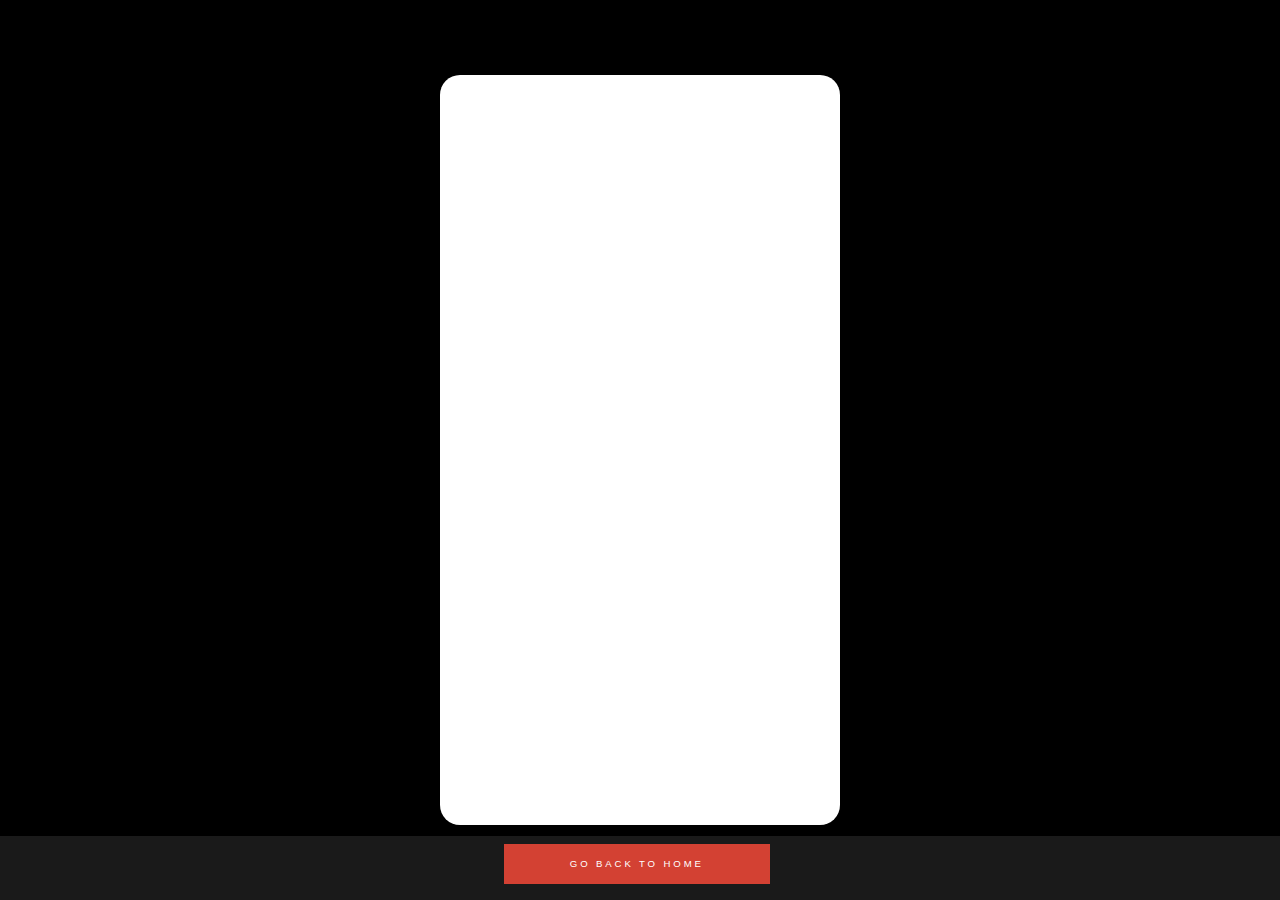
==== reel/index.html @ e227a806 "Add files via upload" ====
<!DOCTYPE html>
<html lang="en">
  <head>
    <meta charset="UTF-8" />
    <meta http-equiv="X-UA-Compatible" content="IE=edge" />
    <meta name="viewport" content="width=device-width, initial-scale=1.0" />
    <title>TikTok Clone</title>
    <link rel="stylesheet" href="style.css" />
    <link href="https://fonts.googleapis.com/icon?family=Material+Icons" rel="stylesheet" />
  </head>
  <body>






    <div class="app__videos">
      <!-- video starts -->
      <div class="video">
        <video class="video__player" src="video/video1.mp4"></video>

        <!-- sidebar -->
        <div class="videoSidebar">
          <div class="videoSidebar__button">
            <span class="material-icons"> favorite_border </span>
            <p></p>
          </div>

          <div class="videoSidebar__button">
            <span class="material-icons"> message </span>
            <p></p>
          </div>

          <div class="videoSidebar__button">
            <span class="material-icons"> share </span>
            <p></p>
          </div>
        </div>

        <!-- footer -->
        <div class="videoFooter">
          <div class="videoFooter__text">
            <h3></h3>
            <p class="videoFooter__description"></p>

            <div class="videoFooter__ticker">
             <!-- <span class="material-icons videoFooter__icon"> music_note </span>
              <marquee>Song name</marquee> -->
            </div>
          </div>
          <img
            src="https://static.thenounproject.com/png/934821-200.png"
            alt=""
            class="videoFooter__record"
          />
        </div>
      </div>
      <!-- video ends -->

      <!-- video starts -->
      <div class="video">
        <video class="video__player" src="video/video2.mp4"></video>

        <!-- sidebar -->
        <div class="videoSidebar">
          <div class="videoSidebar__button">
            <span class="material-icons"> favorite_border </span>
            <p></p>
          </div>

          <div class="videoSidebar__button">
            <span class="material-icons"> message </span>
            <p></p>
          </div>

          <div class="videoSidebar__button">
            <span class="material-icons"> share </span>
            <p></p>
          </div>
        </div>

        <!-- footer -->
        <div class="videoFooter">
          <div class="videoFooter__text">
            <h3></h3>
            <p class="videoFooter__description"></p>

            <div class="videoFooter__ticker">
             <!-- <span class="material-icons videoFooter__icon"> music_note </span>
              <marquee>Song name</marquee> -->
            </div>
          </div>
          <img
            src="https://static.thenounproject.com/png/934821-200.png"
            alt=""
            class="videoFooter__record"
          />
        </div>
      </div>

 <div class="video">
        <video class="video__player" src="video/video3.mp4"></video>

        <!-- sidebar -->
        <div class="videoSidebar">
          <div class="videoSidebar__button">
            <span class="material-icons"> favorite_border </span>
            <p></p>
          </div>

          <div class="videoSidebar__button">
            <span class="material-icons"> message </span>
            <p></p>
          </div>

          <div class="videoSidebar__button">
            <span class="material-icons"> share </span>
            <p></p>
          </div>
        </div>

        <!-- footer -->
        <div class="videoFooter">
          <div class="videoFooter__text">
            <h3></h3>
            <p class="videoFooter__description"></p>

            <div class="videoFooter__ticker">
             <!-- <span class="material-icons videoFooter__icon"> music_note </span>
              <marquee>Song name</marquee> -->
            </div>
          </div>
          <img
            src="https://static.thenounproject.com/png/934821-200.png"
            alt=""
            class="videoFooter__record"
          />
        </div>
      </div>

 <div class="video">
        <video class="video__player" src="video/video4.mp4"></video>

        <!-- sidebar -->
        <div class="videoSidebar">
          <div class="videoSidebar__button">
            <span class="material-icons"> favorite_border </span>
            <p></p>
          </div>

          <div class="videoSidebar__button">
            <span class="material-icons"> message </span>
            <p></p>
          </div>

          <div class="videoSidebar__button">
            <span class="material-icons"> share </span>
            <p></p>
          </div>
        </div>

        <!-- footer -->
        <div class="videoFooter">
          <div class="videoFooter__text">
            <h3></h3>
            <p class="videoFooter__description"></p>

            <div class="videoFooter__ticker">
             <!-- <span class="material-icons videoFooter__icon"> music_note </span>
              <marquee>Song name</marquee> -->
            </div>
          </div>
          <img
            src="https://static.thenounproject.com/png/934821-200.png"
            alt=""
            class="videoFooter__record"
          />
        </div>
      </div>

      <!-- video ends -->
    </div>

<script>
  const videos = document.querySelectorAll('video');
  const appVideos = document.querySelector('.app__videos');
  const videoCount = videos.length;
  const videoHeight = videos[0].offsetHeight;

  // Play/pause videos based on visibility
  appVideos.addEventListener('scroll', function () {
    videos.forEach((video) => {
      const rect = video.getBoundingClientRect();
      
      // Play the video if it is at least halfway visible
      if (rect.top >= 0 && rect.bottom - window.innerHeight / 2 <= window.innerHeight) {
        video.play();
      } else {
        video.pause();
        
        // Reset the video after a slight delay to avoid abrupt resets
        setTimeout(() => {
          if (video.paused) {
            video.currentTime = 0;
          }
        }, 200); // Adjust delay as necessary
      }
    });

    // Loop scroll behavior
    const scrollPosition = appVideos.scrollTop;
    const totalHeight = appVideos.scrollHeight;
    const visibleHeight = appVideos.clientHeight;

    if (scrollPosition + visibleHeight >= totalHeight - 3) { // Adjust threshold as needed
      setTimeout(() => {
        appVideos.scrollTo({
          top: 0,
          behavior: 'smooth'
        });
      }, 500); // Delay to allow the user to stop scrolling
    }
  });

  // Toggle video play/pause on click
  for (const video of videos) {
    video.addEventListener('click', function () {
      if (video.paused) {
        video.play();
      } else {
        video.pause();
      }
    });
  }
</script>

     <footer class="footer">
    <button class="home-button" onclick="goToHome()">Go Back to Home</button>
  </footer>

  <script>
    // Video control script here

    // Function to navigate to home
    function goToHome() {
      window.location.href = '../index.html'; // Change 'index.html' to your home page's URL
    }
  </script>

  <style>

    @import url("https://fonts.googleapis.com/css2?family=Castoro:ital@0;1&family=Public+Sans:ital,wght@0,300;0,400;0,500;0,600;0,700;1,300;1,400;1,500;1,600;1,700&display=swap");

:root {
    --font-1: "Public Sans", Sans-serif;
    --font-2: "Castoro", Serif;

  /* monospace
   */
    --font-mono: Consolas, "Andale Mono", Courier, "Courier New", monospace;
}


    .footer {
  background-color: rgba(51, 51, 51, 0.5); /* Semi-transparent background */
  backdrop-filter: blur(10px);
  color: white;
  padding: 8px;
  text-align: center;
  position: fixed;
  bottom: 0;
  width: 100%; /* Make the footer span the full width of the screen */
  max-width: 100%; /* Ensure it doesn't exceed the screen width */
  box-shadow: 0 -2px 10px rgba(0, 0, 0, 0.3);
  left: 0;
  right: 0;
}

/* Optional: Add padding or change the design for smaller screens */
@media (max-width: 600px) {
  .footer {
    padding: 12px;
  }
}

.home-button {
  display: inline-block;
        --btn-height: var(--vspace-btn);
        font-family: Arial, sans-serif; /* Replace with your font-family or variable */
        font-weight: 500;
        font-size: calc(16px * 0.6); /* Replace 16px with your base font size */
        text-transform: uppercase;
        letter-spacing: 0.3em;
        height: var(--btn-height, 40px); /* Use variable or default to 40px */
        line-height: calc(var(--btn-height, 40px) - 4px); /* Adjust line height based on height */
        padding: 0 4rem; /* Increased horizontal padding */
        margin: 0 0.4rem 0.5rem 0; /* Margin around the button */
        color: #ffffff; /* Replace with your button text color variable */
        text-decoration: none;
        text-align: center;
        white-space: nowrap;
        cursor: pointer;
        transition: all 0.3s;
        background-color: #d34133; /* Replace with your button background color variable */
        border: 2px solid #d34133; /* Replace with your button border color variable */
        -webkit-font-smoothing: antialiased; /* Smooth font rendering on webkit browsers */
        box-sizing: border-box; /* Include padding and border in element's total width and height */
        width: auto; /* Allow the width to adjust based on padding */
}

.home-button:hover, .home-button:focus {
  background-color: orange; /* Highlight color on hover */
        border-color: orange; /* Highlight border color on hover */
}




</style>


  </body>
</html>
---- reel/style.css ----
* {
  margin: 0;
  box-sizing: border-box;
}

html {
  scroll-snap-type: y mandatory;
}



body {
  color: white;
  background-color: black;
  height: 100vh;
  display: grid;
  place-items: center;
}

.app__videos {
  position: relative;
  height: 750px;
  background-color: white;
  overflow: scroll;
  width: 100%;
  max-width: 400px;
  scroll-snap-type: y mandatory;
  border-radius: 20px;
}

.app__videos::-webkit-scrollbar {
  display: none;
}

.app__videos {
  -ms-overflow-style: none;
  scrollbar-width: none;
}

.video {
  position: relative;
  height: 100%;
  width: 100%;
  background-color: white;
  scroll-snap-align: start;
}

.video__player {
  object-fit: cover;
  width: 100%;
  height: 100%;
}

.videoSidebar {
  position: absolute;
  top: 48%;
  right: 10px;
}

.videoSidebar .material-icons {
  font-size: 28px;
  cursor: pointer;
}

.videoSidebar__button {
  padding: 20px;
  text-align: center;
}

.videoFooter {
  position: relative;
  bottom: 150px;
  margin-left: 20px;
  color: white;
  display: flex;
}

@keyframes spinTheRecord {
  from {
    transform: rotate(0deg);
  }
  to {
    transform: rotate(360deg);
  }
}

.videoFooter__record {
  animation: spinTheRecord infinite 5s linear;
  height: 50px;
  filter: invert(1);
  position: absolute;
  bottom: 0;
  right: 20px;
}

.videoFooter__text {
  flex: 1;
}

.videoFooter__text h3 {
  padding-bottom: 20px;
}

.videoFooter__icon {
  position: absolute;
}

.videoFooter__ticker {
  width: 400px;
  display: flex;
  align-items: center;
}

.videoFooter__ticker marquee {
  height: fit-content;
  margin-left: 30px;
  width: 60%;
}

.videoFooter__description {
  padding-bottom: 20px;
}

@media (max-width: 425px) {
  .app__videos {
    width: 100%;
    height: 100%;
    max-width: 100%;
    border-radius: 0;
  }
}
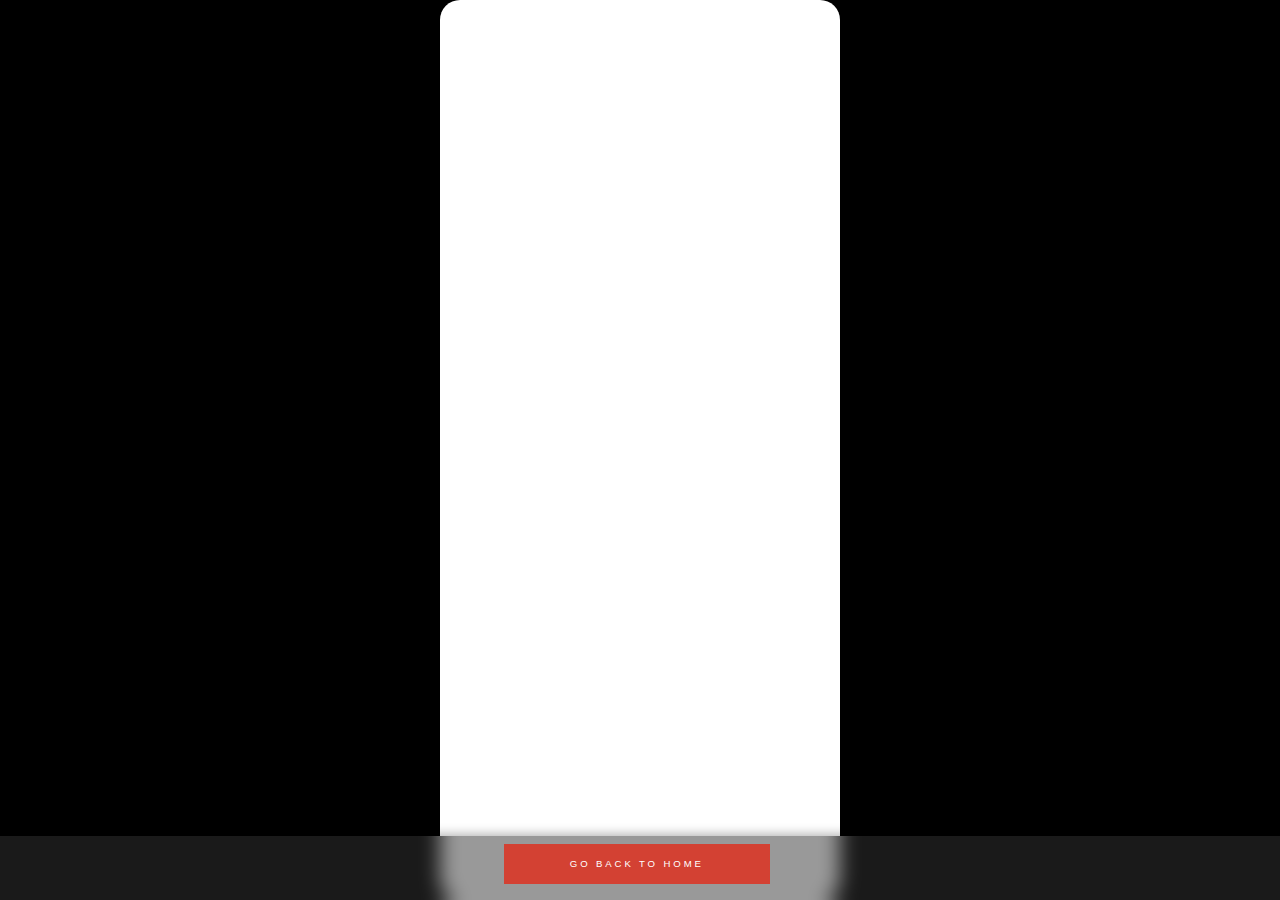
==== commit 1a02e9c3: "Update index.html" ====
--- a/reel/index.html
+++ b/reel/index.html
@@ -9,43 +9,32 @@
     <link href="https://fonts.googleapis.com/icon?family=Material+Icons" rel="stylesheet" />
   </head>
   <body>
-
-
-
-
-
-
     <div class="app__videos">
       <!-- video starts -->
       <div class="video">
-        <video class="video__player" src="video/video1.mp4"></video>
-
+        <iframe id="video1" class="video__player" src="https://www.youtube.com/embed/T-mPnfh3u8A?enablejsapi=1" frameborder="0" allowfullscreen></iframe>
         <!-- sidebar -->
         <div class="videoSidebar">
           <div class="videoSidebar__button">
             <span class="material-icons"> favorite_border </span>
             <p></p>
           </div>
-
           <div class="videoSidebar__button">
             <span class="material-icons"> message </span>
             <p></p>
           </div>
-
           <div class="videoSidebar__button">
             <span class="material-icons"> share </span>
             <p></p>
           </div>
         </div>
-
         <!-- footer -->
         <div class="videoFooter">
           <div class="videoFooter__text">
             <h3></h3>
             <p class="videoFooter__description"></p>
-
             <div class="videoFooter__ticker">
-             <!-- <span class="material-icons videoFooter__icon"> music_note </span>
+              <!-- <span class="material-icons videoFooter__icon"> music_note </span>
               <marquee>Song name</marquee> -->
             </div>
           </div>
@@ -58,9 +47,10 @@
       </div>
       <!-- video ends -->
 
-      <!-- video starts -->
+      <!-- Repeat similar blocks for other videos -->
       <div class="video">
-        <video class="video__player" src="video/video2.mp4"></video>
+        <iframe id="video2" class="video__player" src="https://www.youtube.com/embed/T-mPnfh3u8A?enablejsapi=1" frameborder="0" allowfullscreen></iframe>
+
 
         <!-- sidebar -->
         <div class="videoSidebar">
@@ -68,26 +58,22 @@
             <span class="material-icons"> favorite_border </span>
             <p></p>
           </div>
-
           <div class="videoSidebar__button">
             <span class="material-icons"> message </span>
             <p></p>
           </div>
-
           <div class="videoSidebar__button">
             <span class="material-icons"> share </span>
             <p></p>
           </div>
         </div>
-
         <!-- footer -->
         <div class="videoFooter">
           <div class="videoFooter__text">
             <h3></h3>
             <p class="videoFooter__description"></p>
-
             <div class="videoFooter__ticker">
-             <!-- <span class="material-icons videoFooter__icon"> music_note </span>
+              <!-- <span class="material-icons videoFooter__icon"> music_note </span>
               <marquee>Song name</marquee> -->
             </div>
           </div>
@@ -98,194 +84,106 @@
           />
         </div>
       </div>
-
- <div class="video">
-        <video class="video__player" src="video/video3.mp4"></video>
-
-        <!-- sidebar -->
-        <div class="videoSidebar">
-          <div class="videoSidebar__button">
-            <span class="material-icons"> favorite_border </span>
-            <p></p>
-          </div>
-
-          <div class="videoSidebar__button">
-            <span class="material-icons"> message </span>
-            <p></p>
-          </div>
-
-          <div class="videoSidebar__button">
-            <span class="material-icons"> share </span>
-            <p></p>
-          </div>
-        </div>
-
-        <!-- footer -->
-        <div class="videoFooter">
-          <div class="videoFooter__text">
-            <h3></h3>
-            <p class="videoFooter__description"></p>
-
-            <div class="videoFooter__ticker">
-             <!-- <span class="material-icons videoFooter__icon"> music_note </span>
-              <marquee>Song name</marquee> -->
-            </div>
-          </div>
-          <img
-            src="https://static.thenounproject.com/png/934821-200.png"
-            alt=""
-            class="videoFooter__record"
-          />
-        </div>
-      </div>
-
- <div class="video">
-        <video class="video__player" src="video/video4.mp4"></video>
-
-        <!-- sidebar -->
-        <div class="videoSidebar">
-          <div class="videoSidebar__button">
-            <span class="material-icons"> favorite_border </span>
-            <p></p>
-          </div>
-
-          <div class="videoSidebar__button">
-            <span class="material-icons"> message </span>
-            <p></p>
-          </div>
-
-          <div class="videoSidebar__button">
-            <span class="material-icons"> share </span>
-            <p></p>
-          </div>
-        </div>
-
-        <!-- footer -->
-        <div class="videoFooter">
-          <div class="videoFooter__text">
-            <h3></h3>
-            <p class="videoFooter__description"></p>
-
-            <div class="videoFooter__ticker">
-             <!-- <span class="material-icons videoFooter__icon"> music_note </span>
-              <marquee>Song name</marquee> -->
-            </div>
-          </div>
-          <img
-            src="https://static.thenounproject.com/png/934821-200.png"
-            alt=""
-            class="videoFooter__record"
-          />
-        </div>
-      </div>
-
-      <!-- video ends -->
+      <!-- Repeat for more videos -->
     </div>
 
+    <footer class="footer">
+      <button class="home-button" onclick="goToHome()">Go Back to Home</button>
+    </footer>
+
+
 <script>
-  const videos = document.querySelectorAll('video');
-  const appVideos = document.querySelector('.app__videos');
-  const videoCount = videos.length;
-  const videoHeight = videos[0].offsetHeight;
-
-  // Play/pause videos based on visibility
-  appVideos.addEventListener('scroll', function () {
-    videos.forEach((video) => {
-      const rect = video.getBoundingClientRect();
-      
-      // Play the video if it is at least halfway visible
-      if (rect.top >= 0 && rect.bottom - window.innerHeight / 2 <= window.innerHeight) {
-        video.play();
-      } else {
-        video.pause();
-        
-        // Reset the video after a slight delay to avoid abrupt resets
-        setTimeout(() => {
-          if (video.paused) {
-            video.currentTime = 0;
-          }
-        }, 200); // Adjust delay as necessary
-      }
-    });
-
-    // Loop scroll behavior
-    const scrollPosition = appVideos.scrollTop;
-    const totalHeight = appVideos.scrollHeight;
-    const visibleHeight = appVideos.clientHeight;
-
-    if (scrollPosition + visibleHeight >= totalHeight - 3) { // Adjust threshold as needed
-      setTimeout(() => {
-        appVideos.scrollTo({
-          top: 0,
-          behavior: 'smooth'
-        });
-      }, 500); // Delay to allow the user to stop scrolling
-    }
-  });
-
-  // Toggle video play/pause on click
-  for (const video of videos) {
-    video.addEventListener('click', function () {
-      if (video.paused) {
-        video.play();
-      } else {
-        video.pause();
-      }
+  const iframes = document.querySelectorAll('.video__player');
+
+  // Initialize YouTube Player API
+  function onYouTubeIframeAPIReady() {
+    iframes.forEach(iframe => {
+      const player = new YT.Player(iframe.id, {
+        events: {
+          'onReady': onPlayerReady,
+        }
+      });
+      iframe.dataset.player = player;
     });
   }
+
+  function onPlayerReady(event) {
+    // Player is ready
+  }
+
+  // Load YouTube IFrame API
+  const tag = document.createElement('script');
+  tag.src = 'https://www.youtube.com/iframe_api';
+  const firstScriptTag = document.getElementsByTagName('script')[0];
+  firstScriptTag.parentNode.insertBefore(tag, firstScriptTag);
+
+  // Intersection Observer to detect when video is in view
+  const observer = new IntersectionObserver((entries) => {
+    entries.forEach(entry => {
+      const iframe = entry.target;
+      const player = iframe.dataset.player;
+
+      if (entry.isIntersecting) {
+        player.playVideo();
+      } else {
+        player.pauseVideo();
+      }
+    });
+  }, { threshold: 0.5 });
+
+  iframes.forEach(iframe => {
+    observer.observe(iframe);
+  });
 </script>
 
-     <footer class="footer">
-    <button class="home-button" onclick="goToHome()">Go Back to Home</button>
-  </footer>
-
-  <script>
-    // Video control script here
-
-    // Function to navigate to home
-    function goToHome() {
-      window.location.href = '../index.html'; // Change 'index.html' to your home page's URL
-    }
-  </script>
-
-  <style>
-
-    @import url("https://fonts.googleapis.com/css2?family=Castoro:ital@0;1&family=Public+Sans:ital,wght@0,300;0,400;0,500;0,600;0,700;1,300;1,400;1,500;1,600;1,700&display=swap");
-
-:root {
-    --font-1: "Public Sans", Sans-serif;
-    --font-2: "Castoro", Serif;
-
-  /* monospace
-   */
-    --font-mono: Consolas, "Andale Mono", Courier, "Courier New", monospace;
-}
-
-
-    .footer {
-  background-color: rgba(51, 51, 51, 0.5); /* Semi-transparent background */
-  backdrop-filter: blur(10px);
-  color: white;
-  padding: 8px;
-  text-align: center;
-  position: fixed;
-  bottom: 0;
-  width: 100%; /* Make the footer span the full width of the screen */
-  max-width: 100%; /* Ensure it doesn't exceed the screen width */
-  box-shadow: 0 -2px 10px rgba(0, 0, 0, 0.3);
-  left: 0;
-  right: 0;
-}
-
-/* Optional: Add padding or change the design for smaller screens */
-@media (max-width: 600px) {
-  .footer {
-    padding: 12px;
-  }
-}
-
-.home-button {
-  display: inline-block;
+
+    <script>
+
+
+
+
+      // Video control script here
+      function goToHome() {
+        window.location.href = '../index.html'; // Change 'index.html' to your home page's URL
+      }
+    </script>
+
+
+
+    <style>
+      @import url("https://fonts.googleapis.com/css2?family=Castoro:ital@0;1&family=Public+Sans:ital,wght@0,300;0,400;0,500;0,600;0,700;1,300;1,400;1,500;1,600;1,700&display=swap");
+
+      :root {
+        --font-1: "Public Sans", Sans-serif;
+        --font-2: "Castoro", Serif;
+        /* monospace */
+        --font-mono: Consolas, "Andale Mono", Courier, "Courier New", monospace;
+      }
+
+      .footer {
+        background-color: rgba(51, 51, 51, 0.5); /* Semi-transparent background */
+        backdrop-filter: blur(10px);
+        color: white;
+        padding: 8px;
+        text-align: center;
+        position: fixed;
+        bottom: 0;
+        width: 100%; /* Make the footer span the full width of the screen */
+        max-width: 100%; /* Ensure it doesn't exceed the screen width */
+        box-shadow: 0 -2px 10px rgba(0, 0, 0, 0.3);
+        left: 0;
+        right: 0;
+      }
+
+      /* Optional: Add padding or change the design for smaller screens */
+      @media (max-width: 600px) {
+        .footer {
+          padding: 12px;
+        }
+      }
+
+      .home-button {
+        display: inline-block;
         --btn-height: var(--vspace-btn);
         font-family: Arial, sans-serif; /* Replace with your font-family or variable */
         font-weight: 500;
@@ -307,18 +205,28 @@
         -webkit-font-smoothing: antialiased; /* Smooth font rendering on webkit browsers */
         box-sizing: border-box; /* Include padding and border in element's total width and height */
         width: auto; /* Allow the width to adjust based on padding */
-}
-
-.home-button:hover, .home-button:focus {
-  background-color: orange; /* Highlight color on hover */
+      }
+
+      .home-button:hover, .home-button:focus {
+        background-color: orange; /* Highlight color on hover */
         border-color: orange; /* Highlight border color on hover */
-}
-
-
-
-
-</style>
-
-
+      }
+
+      .app__videos {
+        /* Styling for the video container */
+        overflow-y: scroll; /* Allow scrolling if needed */
+        height: 100vh; /* Full viewport height */
+      }
+
+      .video {
+        position: relative;
+        margin-bottom: 20px;
+      }
+
+      .video__player {
+        width: 100%; /* Make iframe full width */
+        height: 100vh; /* Full viewport height */
+      }
+    </style>
   </body>
 </html>
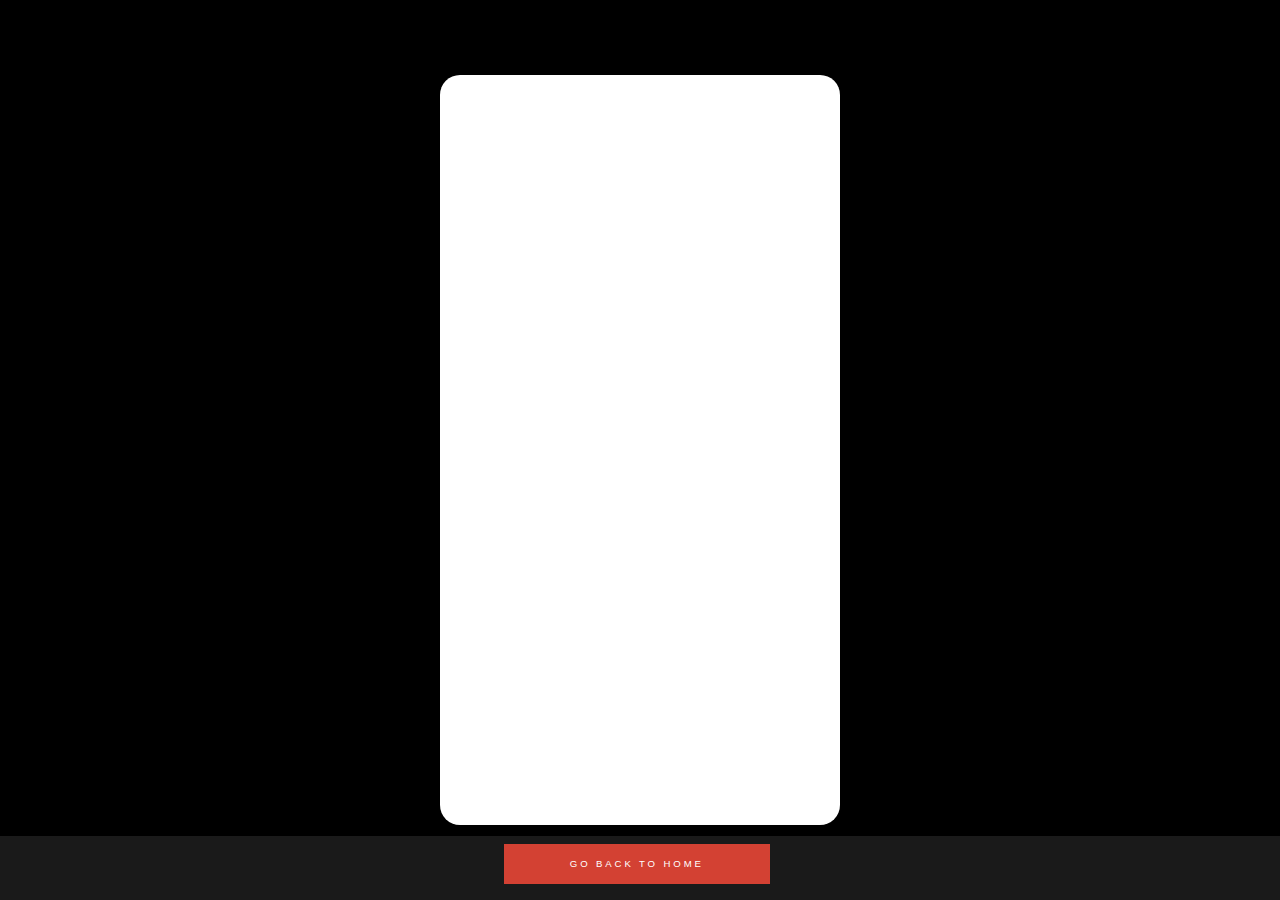
==== commit 596aeb2b: "Update index.html" ====
--- a/reel/index.html
+++ b/reel/index.html
@@ -9,32 +9,43 @@
     <link href="https://fonts.googleapis.com/icon?family=Material+Icons" rel="stylesheet" />
   </head>
   <body>
+
+
+
+
+
+
     <div class="app__videos">
       <!-- video starts -->
       <div class="video">
-        <iframe id="video1" class="video__player" src="https://www.youtube.com/embed/T-mPnfh3u8A?enablejsapi=1" frameborder="0" allowfullscreen></iframe>
+        <video class="video__player" src="video/video1.mp4"></video>
+
         <!-- sidebar -->
         <div class="videoSidebar">
           <div class="videoSidebar__button">
             <span class="material-icons"> favorite_border </span>
             <p></p>
           </div>
+
           <div class="videoSidebar__button">
             <span class="material-icons"> message </span>
             <p></p>
           </div>
+
           <div class="videoSidebar__button">
             <span class="material-icons"> share </span>
             <p></p>
           </div>
         </div>
+
         <!-- footer -->
         <div class="videoFooter">
           <div class="videoFooter__text">
             <h3></h3>
             <p class="videoFooter__description"></p>
+
             <div class="videoFooter__ticker">
-              <!-- <span class="material-icons videoFooter__icon"> music_note </span>
+             <!-- <span class="material-icons videoFooter__icon"> music_note </span>
               <marquee>Song name</marquee> -->
             </div>
           </div>
@@ -47,10 +58,9 @@
       </div>
       <!-- video ends -->
 
-      <!-- Repeat similar blocks for other videos -->
+      <!-- video starts -->
       <div class="video">
-        <iframe id="video2" class="video__player" src="https://www.youtube.com/embed/T-mPnfh3u8A?enablejsapi=1" frameborder="0" allowfullscreen></iframe>
-
+        <video class="video__player" src="video/video2.mp4"></video>
 
         <!-- sidebar -->
         <div class="videoSidebar">
@@ -58,22 +68,26 @@
             <span class="material-icons"> favorite_border </span>
             <p></p>
           </div>
+
           <div class="videoSidebar__button">
             <span class="material-icons"> message </span>
             <p></p>
           </div>
+
           <div class="videoSidebar__button">
             <span class="material-icons"> share </span>
             <p></p>
           </div>
         </div>
+
         <!-- footer -->
         <div class="videoFooter">
           <div class="videoFooter__text">
             <h3></h3>
             <p class="videoFooter__description"></p>
+
             <div class="videoFooter__ticker">
-              <!-- <span class="material-icons videoFooter__icon"> music_note </span>
+             <!-- <span class="material-icons videoFooter__icon"> music_note </span>
               <marquee>Song name</marquee> -->
             </div>
           </div>
@@ -84,106 +98,194 @@
           />
         </div>
       </div>
-      <!-- Repeat for more videos -->
+
+ <div class="video">
+        <video class="video__player" src="video/video3.mp4"></video>
+
+        <!-- sidebar -->
+        <div class="videoSidebar">
+          <div class="videoSidebar__button">
+            <span class="material-icons"> favorite_border </span>
+            <p></p>
+          </div>
+
+          <div class="videoSidebar__button">
+            <span class="material-icons"> message </span>
+            <p></p>
+          </div>
+
+          <div class="videoSidebar__button">
+            <span class="material-icons"> share </span>
+            <p></p>
+          </div>
+        </div>
+
+        <!-- footer -->
+        <div class="videoFooter">
+          <div class="videoFooter__text">
+            <h3></h3>
+            <p class="videoFooter__description"></p>
+
+            <div class="videoFooter__ticker">
+             <!-- <span class="material-icons videoFooter__icon"> music_note </span>
+              <marquee>Song name</marquee> -->
+            </div>
+          </div>
+          <img
+            src="https://static.thenounproject.com/png/934821-200.png"
+            alt=""
+            class="videoFooter__record"
+          />
+        </div>
+      </div>
+
+ <div class="video">
+        <video class="video__player" src="video/video4.mp4"></video>
+
+        <!-- sidebar -->
+        <div class="videoSidebar">
+          <div class="videoSidebar__button">
+            <span class="material-icons"> favorite_border </span>
+            <p></p>
+          </div>
+
+          <div class="videoSidebar__button">
+            <span class="material-icons"> message </span>
+            <p></p>
+          </div>
+
+          <div class="videoSidebar__button">
+            <span class="material-icons"> share </span>
+            <p></p>
+          </div>
+        </div>
+
+        <!-- footer -->
+        <div class="videoFooter">
+          <div class="videoFooter__text">
+            <h3></h3>
+            <p class="videoFooter__description"></p>
+
+            <div class="videoFooter__ticker">
+             <!-- <span class="material-icons videoFooter__icon"> music_note </span>
+              <marquee>Song name</marquee> -->
+            </div>
+          </div>
+          <img
+            src="https://static.thenounproject.com/png/934821-200.png"
+            alt=""
+            class="videoFooter__record"
+          />
+        </div>
+      </div>
+
+      <!-- video ends -->
     </div>
 
-    <footer class="footer">
-      <button class="home-button" onclick="goToHome()">Go Back to Home</button>
-    </footer>
-
-
 <script>
-  const iframes = document.querySelectorAll('.video__player');
-
-  // Initialize YouTube Player API
-  function onYouTubeIframeAPIReady() {
-    iframes.forEach(iframe => {
-      const player = new YT.Player(iframe.id, {
-        events: {
-          'onReady': onPlayerReady,
-        }
-      });
-      iframe.dataset.player = player;
+  const videos = document.querySelectorAll('video');
+  const appVideos = document.querySelector('.app__videos');
+  const videoCount = videos.length;
+  const videoHeight = videos[0].offsetHeight;
+
+  // Play/pause videos based on visibility
+  appVideos.addEventListener('scroll', function () {
+    videos.forEach((video) => {
+      const rect = video.getBoundingClientRect();
+      
+      // Play the video if it is at least halfway visible
+      if (rect.top >= 0 && rect.bottom - window.innerHeight / 2 <= window.innerHeight) {
+        video.play();
+      } else {
+        video.pause();
+        
+        // Reset the video after a slight delay to avoid abrupt resets
+        setTimeout(() => {
+          if (video.paused) {
+            video.currentTime = 0;
+          }
+        }, 200); // Adjust delay as necessary
+      }
+    });
+
+    // Loop scroll behavior
+    const scrollPosition = appVideos.scrollTop;
+    const totalHeight = appVideos.scrollHeight;
+    const visibleHeight = appVideos.clientHeight;
+
+    if (scrollPosition + visibleHeight >= totalHeight - 3) { // Adjust threshold as needed
+      setTimeout(() => {
+        appVideos.scrollTo({
+          top: 0,
+          behavior: 'smooth'
+        });
+      }, 500); // Delay to allow the user to stop scrolling
+    }
+  });
+
+  // Toggle video play/pause on click
+  for (const video of videos) {
+    video.addEventListener('click', function () {
+      if (video.paused) {
+        video.play();
+      } else {
+        video.pause();
+      }
     });
   }
-
-  function onPlayerReady(event) {
-    // Player is ready
+</script>
+
+     <footer class="footer">
+    <button class="home-button" onclick="goToHome()">Go Back to Home</button>
+  </footer>
+
+  <script>
+    // Video control script here
+
+    // Function to navigate to home
+    function goToHome() {
+      window.location.href = '../index.html'; // Change 'index.html' to your home page's URL
+    }
+  </script>
+
+  <style>
+
+    @import url("https://fonts.googleapis.com/css2?family=Castoro:ital@0;1&family=Public+Sans:ital,wght@0,300;0,400;0,500;0,600;0,700;1,300;1,400;1,500;1,600;1,700&display=swap");
+
+:root {
+    --font-1: "Public Sans", Sans-serif;
+    --font-2: "Castoro", Serif;
+
+  /* monospace
+   */
+    --font-mono: Consolas, "Andale Mono", Courier, "Courier New", monospace;
+}
+
+
+    .footer {
+  background-color: rgba(51, 51, 51, 0.5); /* Semi-transparent background */
+  backdrop-filter: blur(10px);
+  color: white;
+  padding: 8px;
+  text-align: center;
+  position: fixed;
+  bottom: 0;
+  width: 100%; /* Make the footer span the full width of the screen */
+  max-width: 100%; /* Ensure it doesn't exceed the screen width */
+  box-shadow: 0 -2px 10px rgba(0, 0, 0, 0.3);
+  left: 0;
+  right: 0;
+}
+
+/* Optional: Add padding or change the design for smaller screens */
+@media (max-width: 600px) {
+  .footer {
+    padding: 12px;
   }
-
-  // Load YouTube IFrame API
-  const tag = document.createElement('script');
-  tag.src = 'https://www.youtube.com/iframe_api';
-  const firstScriptTag = document.getElementsByTagName('script')[0];
-  firstScriptTag.parentNode.insertBefore(tag, firstScriptTag);
-
-  // Intersection Observer to detect when video is in view
-  const observer = new IntersectionObserver((entries) => {
-    entries.forEach(entry => {
-      const iframe = entry.target;
-      const player = iframe.dataset.player;
-
-      if (entry.isIntersecting) {
-        player.playVideo();
-      } else {
-        player.pauseVideo();
-      }
-    });
-  }, { threshold: 0.5 });
-
-  iframes.forEach(iframe => {
-    observer.observe(iframe);
-  });
-</script>
-
-
-    <script>
-
-
-
-
-      // Video control script here
-      function goToHome() {
-        window.location.href = '../index.html'; // Change 'index.html' to your home page's URL
-      }
-    </script>
-
-
-
-    <style>
-      @import url("https://fonts.googleapis.com/css2?family=Castoro:ital@0;1&family=Public+Sans:ital,wght@0,300;0,400;0,500;0,600;0,700;1,300;1,400;1,500;1,600;1,700&display=swap");
-
-      :root {
-        --font-1: "Public Sans", Sans-serif;
-        --font-2: "Castoro", Serif;
-        /* monospace */
-        --font-mono: Consolas, "Andale Mono", Courier, "Courier New", monospace;
-      }
-
-      .footer {
-        background-color: rgba(51, 51, 51, 0.5); /* Semi-transparent background */
-        backdrop-filter: blur(10px);
-        color: white;
-        padding: 8px;
-        text-align: center;
-        position: fixed;
-        bottom: 0;
-        width: 100%; /* Make the footer span the full width of the screen */
-        max-width: 100%; /* Ensure it doesn't exceed the screen width */
-        box-shadow: 0 -2px 10px rgba(0, 0, 0, 0.3);
-        left: 0;
-        right: 0;
-      }
-
-      /* Optional: Add padding or change the design for smaller screens */
-      @media (max-width: 600px) {
-        .footer {
-          padding: 12px;
-        }
-      }
-
-      .home-button {
-        display: inline-block;
+}
+
+.home-button {
+  display: inline-block;
         --btn-height: var(--vspace-btn);
         font-family: Arial, sans-serif; /* Replace with your font-family or variable */
         font-weight: 500;
@@ -205,28 +307,18 @@
         -webkit-font-smoothing: antialiased; /* Smooth font rendering on webkit browsers */
         box-sizing: border-box; /* Include padding and border in element's total width and height */
         width: auto; /* Allow the width to adjust based on padding */
-      }
-
-      .home-button:hover, .home-button:focus {
-        background-color: orange; /* Highlight color on hover */
+}
+
+.home-button:hover, .home-button:focus {
+  background-color: orange; /* Highlight color on hover */
         border-color: orange; /* Highlight border color on hover */
-      }
-
-      .app__videos {
-        /* Styling for the video container */
-        overflow-y: scroll; /* Allow scrolling if needed */
-        height: 100vh; /* Full viewport height */
-      }
-
-      .video {
-        position: relative;
-        margin-bottom: 20px;
-      }
-
-      .video__player {
-        width: 100%; /* Make iframe full width */
-        height: 100vh; /* Full viewport height */
-      }
-    </style>
+}
+
+
+
+
+</style>
+
+
   </body>
 </html>
